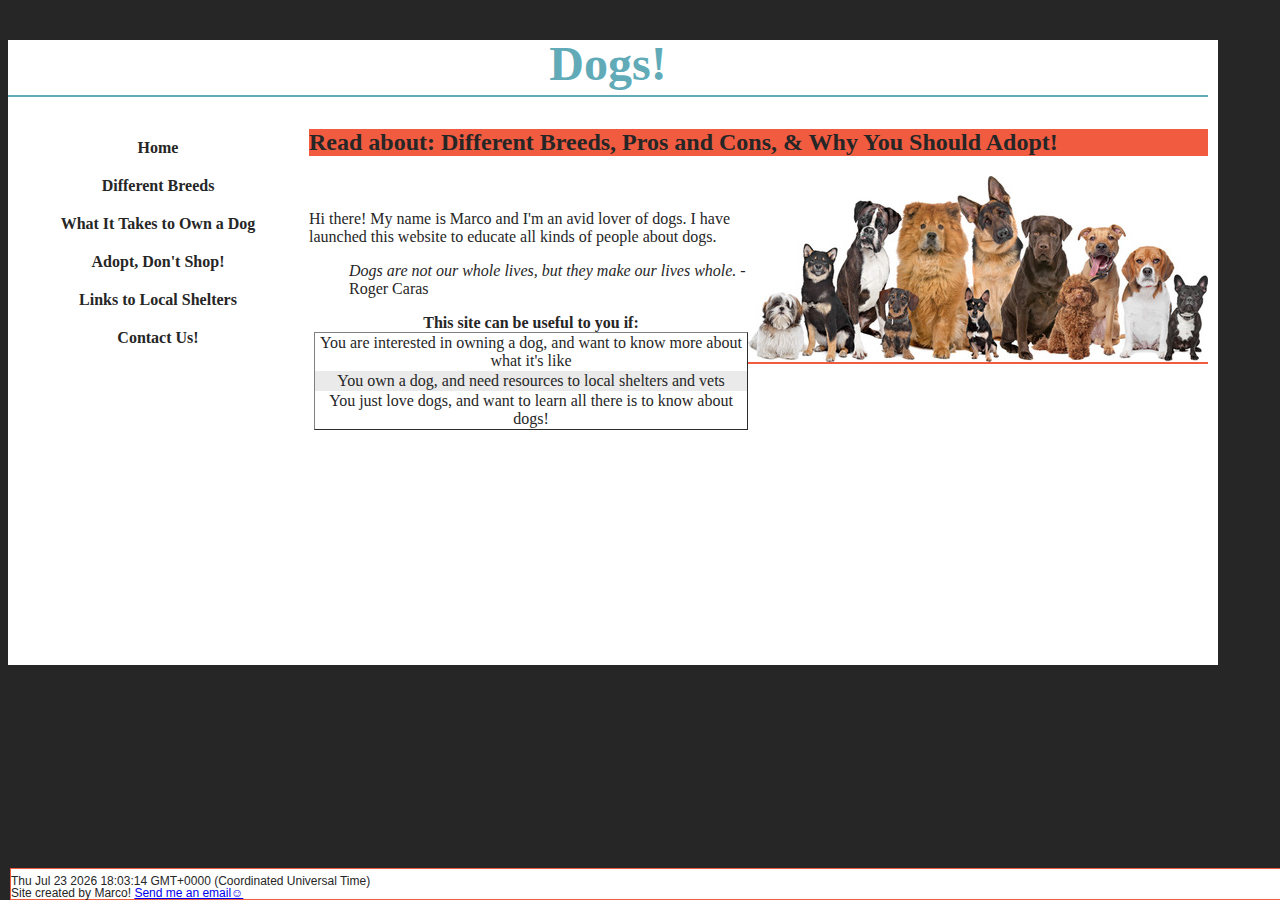
==== index.html @ 541af727 "inital upload" ====
<!DOCTYPE html>
<html lang="en">

<head>
	<title>Dogs!</title>
	<meta charset="utf-8">
	<link href="site.css" rel="stylesheet">
	<link rel="icon" href="favicon.ico" type="image/x-icon">
	<link rel="shortcut icon" href="favicon.ico" type="image/x-icon">
	<script>
		function sayRead (who) {
			document.write("Read about: " + who);
		}
	</script>
	<script>
		function disclaimer() {
			alert("Disclaimer: This webpage is a work in progress, so excuse the inconsistencies and incompleteness. Enjoy!");
		}
	</script>
</head>

<div id="wrapper">
<h1>Dogs!</h1>

	<nav>
		<ul>
			<li><a href="index.html">Home</a></li>
			<li><a href="breeds.html">Different Breeds</a></li>
			<li><a href="owning.html">What It Takes to Own a Dog</a></li>
			<li><a href="adopt.html">Adopt, Don't Shop!</a></li>
			<li><a href="links.html">Links to Local Shelters</a></li>
			<li><a href="contact.html">Contact Us!</a></li>
		</ul>
	</nav>

	<div id="rightcol">
	<body onload="disclaimer()">
	<div class="text">
		<h2><script>
			sayRead ("Different Breeds, Pros and Cons, &amp; Why You Should Adopt!")
			document.write("<br>")
		</script></h2>
		<img src="images/dog1.jpg" height:"168" width:"460" alt="Dogs!">
		<br>
		<p>Hi there! My name is Marco and I'm an avid lover of dogs. I have launched this website
		to educate all kinds of people about dogs. </p>
		
		<blockquote>
		<i>Dogs are not our whole lives, but they make our lives whole.</i> - Roger Caras
		</blockquote>
		
		<table border="1">
		<caption>This site can be useful to you if:</caption>
			<tr><td>You are interested in owning a dog, and want to know more about what it's like</td></tr>
			<tr class="altrow"><td>You own a dog, and need resources to local shelters and vets</td><tr>
			<tr><td>You just love dogs, and want to learn all there is to know about dogs!</td></tr>
		</table>
			
	</div>
	
	<footer>
		<p id="dnt"></p>
		<script>
			document.getElementById("dnt").innerHTML = Date();
		</script>
		Site created by Marco! <a href="mailto:email@mail.edu">Send me an email&#9786; </a>
	</footer>
</body>
</div>
</div>
---- site.css ----
body {background-color: #262626; 
		color: #262626;
		float: left;
		overflow: auto}
body.links {background-image: url(images/richmond.png);
			background-size: cover;
			background-repeat: no-repeat;
			background-position: center;
			color: #262626;}
h1 {color: #61abb8;
	font-family: Georgia, serif;
	text-align: center;
	line-height: 100%;
	font-size: 300%;
	padding-bottom: 7px;
	border-bottom: 2px solid #61abb8}
h2 {background-color: #f15b40;
	color: #262626;
	font-family: Georgia, serif;
	padding: 5 px;
	padding-top: 5 px}
h3 {color: #000033;
	font-family: Georgia, serif;
	text-decoration: underline;}
h4 {color: #000033;
	font-family: Georgia, serif;}
nav {text-align: center;
	 float: left;
	 width: 300px;}
nav ul {list-style-type: none;
		margin: 0;
		padding: 0}
nav a {text-decoration: none;
	   padding: 20 px;
	   display: block;
	   border-bottom: 10px;
	   padding: 10px;
	   font-family: Georgia, serif;
	   font-weight: bold}
nav a:link {color: #262626}
nav a:visited {color: #262626}
nav a:hover {color: #61abb8;
			 background-color: #262626}
footer {position:fixed;
		left:10px;
		bottom:0px;
		height:30px;
		width:100%;
		font-family:"Arial Black", Gadget, sans-serif;
		font-size: 0.75em;
		line-height: 0;
		border: 1px double #f15b40;
		background-color: #ffffff}
img {float: right;
	 padding-bottom: auto;
	 border-bottom: 2px double #f15b40}
table {margin: 5px;
	 border: 5 px solid #000033;
	 text-align: center;
	 border-spacing: 0;}
caption {font-family: Georgia, serif;
	   font-weight: bold;
	   font-size: 1em;
	   padding-bottom: 0.5:}
th, td {border-style: none;
	  padding: 0.5 em;}
.altrow {background-color:#eaeaea;}
.altcell {text-align: left}
.intro {font-style: italic;
		text-align: center}
.text {font-family: "Times New Roman", Times, serif;}
.link {font-style: italic;
		text-align: center;
		padding-top: 10px;}
#wrapper {margin-left: auto;
		  margin-right: auto;
		  width: 80%;
		  min-width: 1200px;
		  max-width: 1400 px;
		  background-color: #ffffff;
		  color: #262626;
		  padding-bottom: 230px;
		  padding-right: 10px}
#rightcol {margin-left: 301px;
		   background-color: #ffffff}
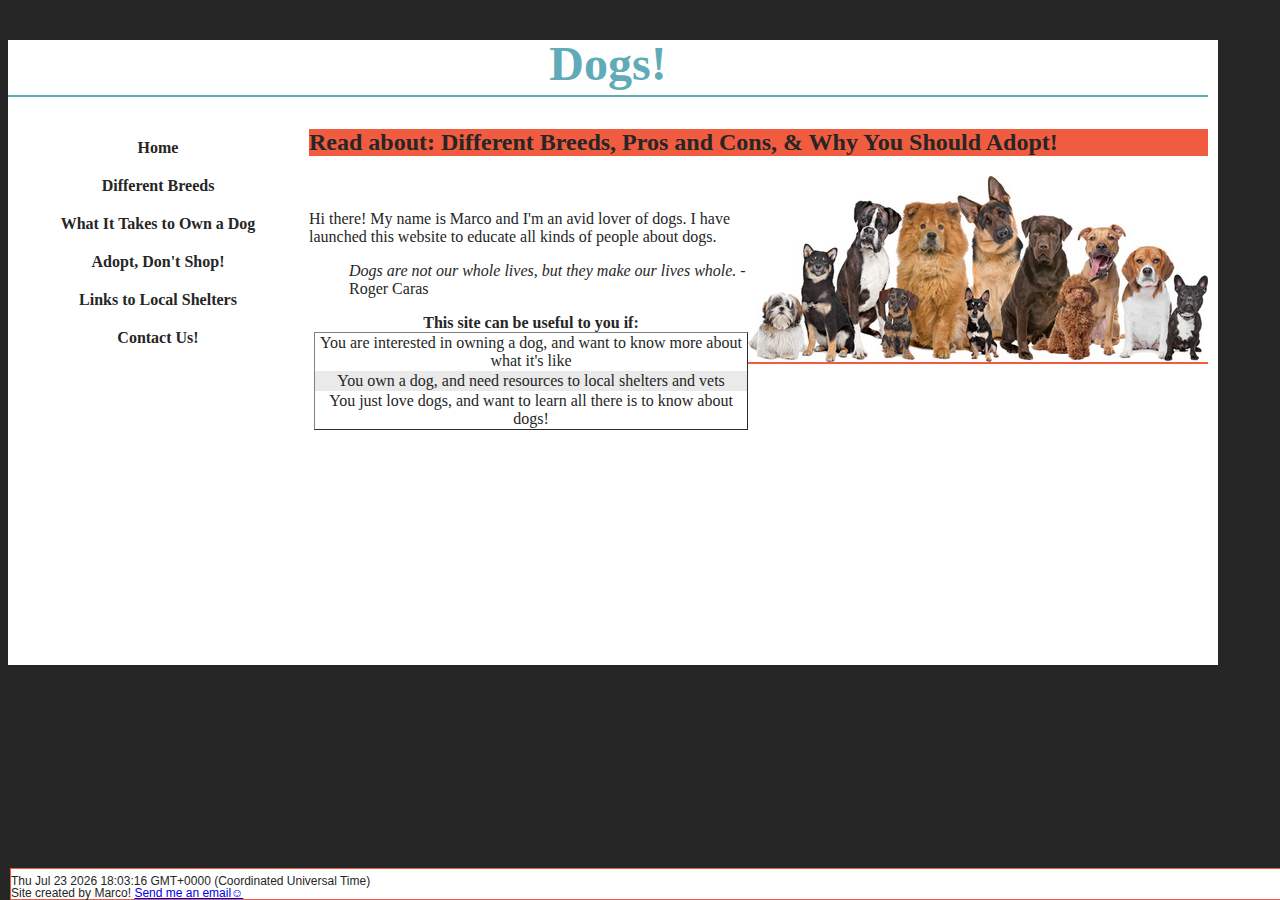
==== commit bc1135f9: "2nd itineration" ====
--- a/index.html
+++ b/index.html
@@ -8,19 +8,15 @@
 	<link rel="icon" href="favicon.ico" type="image/x-icon">
 	<link rel="shortcut icon" href="favicon.ico" type="image/x-icon">
 	<script>
-		function sayRead (who) {
-			document.write("Read about: " + who);
-		}
+		function sayRead (who) {document.write("Read about: " + who);}
 	</script>
 	<script>
-		function disclaimer() {
-			alert("Disclaimer: This webpage is a work in progress, so excuse the inconsistencies and incompleteness. Enjoy!");
-		}
+		function disclaimer() {alert("Disclaimer: This webpage is a work in progress, so excuse the inconsistencies and incompleteness. Enjoy!");}
 	</script>
 </head>
 
 <div id="wrapper">
-<h1>Dogs!</h1>
+	<h1>Dogs!</h1>
 
 	<nav>
 		<ul>
@@ -42,8 +38,7 @@
 		</script></h2>
 		<img src="images/dog1.jpg" height:"168" width:"460" alt="Dogs!">
 		<br>
-		<p>Hi there! My name is Marco and I'm an avid lover of dogs. I have launched this website
-		to educate all kinds of people about dogs. </p>
+		<p>Hi there! My name is Marco and I'm an avid lover of dogs. I have launched this website to educate all kinds of people about dogs. </p>
 		
 		<blockquote>
 		<i>Dogs are not our whole lives, but they make our lives whole.</i> - Roger Caras
@@ -54,8 +49,7 @@
 			<tr><td>You are interested in owning a dog, and want to know more about what it's like</td></tr>
 			<tr class="altrow"><td>You own a dog, and need resources to local shelters and vets</td><tr>
 			<tr><td>You just love dogs, and want to learn all there is to know about dogs!</td></tr>
-		</table>
-			
+		</table>		
 	</div>
 	
 	<footer>
@@ -65,6 +59,8 @@
 		</script>
 		Site created by Marco! <a href="mailto:email@mail.edu">Send me an email&#9786; </a>
 	</footer>
-</body>
+	</body>
+	</div>
 </div>
-</div>+
+</html>--- a/site.css
+++ b/site.css
@@ -69,9 +69,6 @@
 .intro {font-style: italic;
 		text-align: center}
 .text {font-family: "Times New Roman", Times, serif;}
-.link {font-style: italic;
-		text-align: center;
-		padding-top: 10px;}
 #wrapper {margin-left: auto;
 		  margin-right: auto;
 		  width: 80%;
